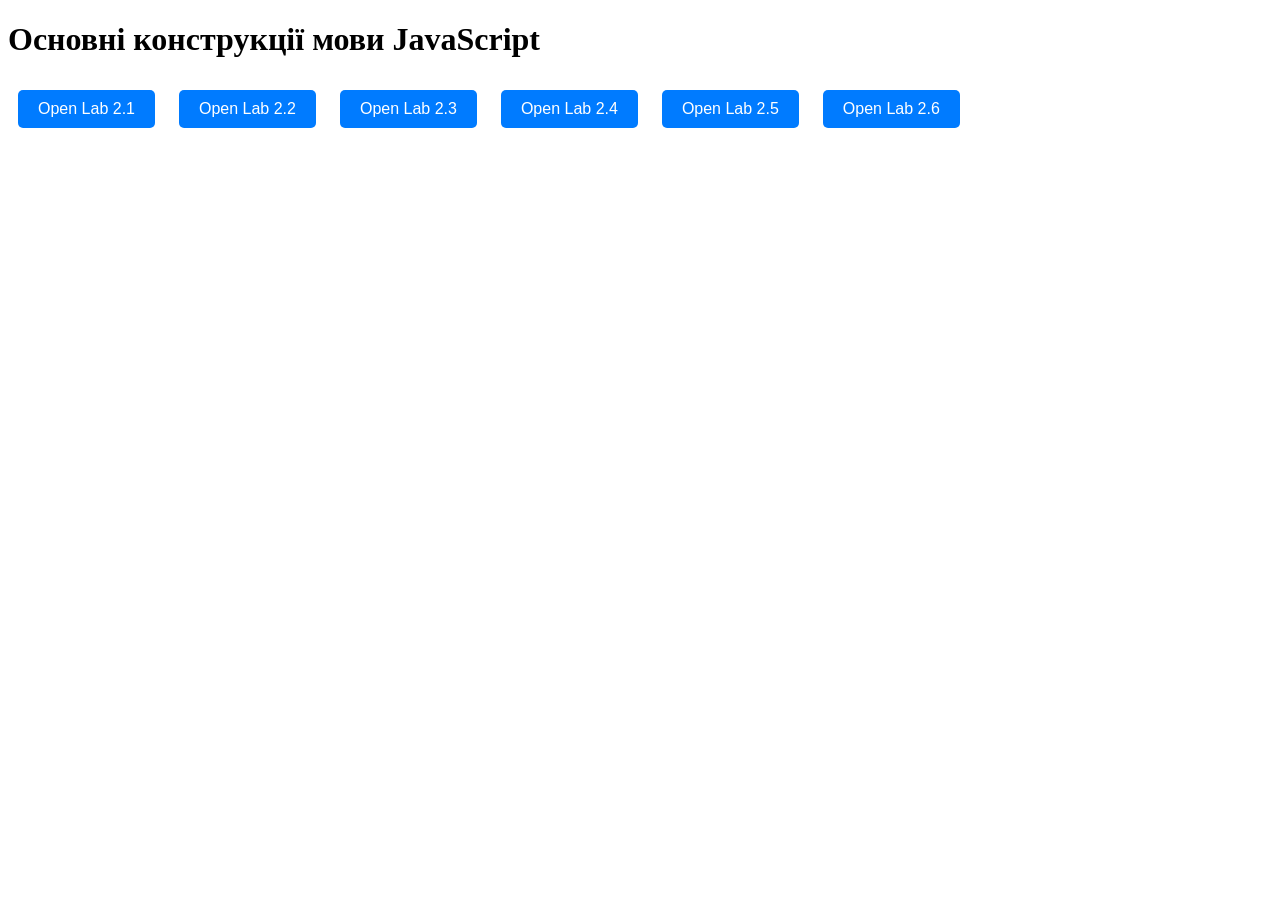
==== index.html @ b7a02a58 "Add files via upload" ====
<!DOCTYPE HTML>
<html lang="en">
<head>
    <meta charset="UTF-8">
    <meta name="viewport" content="width=device-width, initial-scale=1.0">
    <title>Lab 12</title>
    <link rel="stylesheet" href="css/style.css">
</head>
<body>

    <h1>Основні конструкції мови JavaScript</h1>
    
    <button onclick="window.location.href='js_script/lab2_1.html'">Open Lab 2.1</button>
    <button onclick="window.location.href='js_script/lab2_2.html'">Open Lab 2.2</button>
    <button onclick="window.location.href='js_script/lab2_3.html'">Open Lab 2.3</button>
    <button onclick="window.location.href='js_script/lab2_4.html'">Open Lab 2.4</button>
    <button onclick="window.location.href='js_script/lab2_5.html'">Open Lab 2.5</button>
    <button onclick="window.location.href='js_script/lab2_6.html'">Open Lab 2.6</button>

</body>
</html>
---- css/style.css ----
:q
/* styles.css */

/* Загальні стилі */
body {
    text-align: center;
    font-family: Arial, sans-serif;
    background-color: #f9f9f9; /* Світлий фон */
    margin: 0; /* Вимкнення стандартних відступів */
    padding: 20px; /* Внутрішні відступи */
}

/* Заголовки */
h2 {
    color: #333; /* Текст заголовка */
    margin-bottom: 20px; /* Відступи під заголовком */
}

/* Поля вводу */
input[type="number"],
input[type="text"] {
    padding: 10px; /* Внутрішні відступи */
    margin: 10px 0; /* Відступи зверху і знизу */
    border: 1px solid #ccc; /* Сіра рамка */
    border-radius: 5px; /* Краї рамки */
    width: 80%; /* Ширина поля */
    max-width: 300px; /* Максимальна ширина */
}

/* Кнопки */
button {
    padding: 10px 20px; /* Внутрішні відступи кнопки */
    margin: 10px; /* Відступи кнопки */
    font-size: 16px; /* Розмір шрифту кнопки */
    cursor: pointer; /* Курсор на кнопці */
    background-color: #007bff; /* Синій фон кнопки */
    color: white; /* Білий текст кнопки */
    border: none; /* Без рамки */
    border-radius: 5px; /* Краї кнопки */
    transition: background-color 0.3s; /* Плавний перехід кольору */
}

/* Гамма для кнопки при наведенні */
button:hover {
    background-color: #0056b3; /* Темніший синій при наведенні */
}

/* Результати */
#temperatureResult,
#moodResult {
    margin-top: 20px; /* Відступи над результатами */
    font-weight: bold; /* Жирний текст */
    color: #333; /* Колір тексту результату */
}

/* Кнопка повернення на головну */
.home {
    background-color: #28a745; /* Зелений фон для кнопки повернення */
    color: white; /* Білий текст кнопки */
    border-radius: 5px; /* Краї кнопки */
    border: none; /* Без рамки */
    padding: 10px 20px; /* Внутрішні відступи */
}

.home:hover {
    background-color: #218838; /* Темніший зелений при наведенні */
}


ul {
    list-style-type: none; /* Відключає маркери списку */}
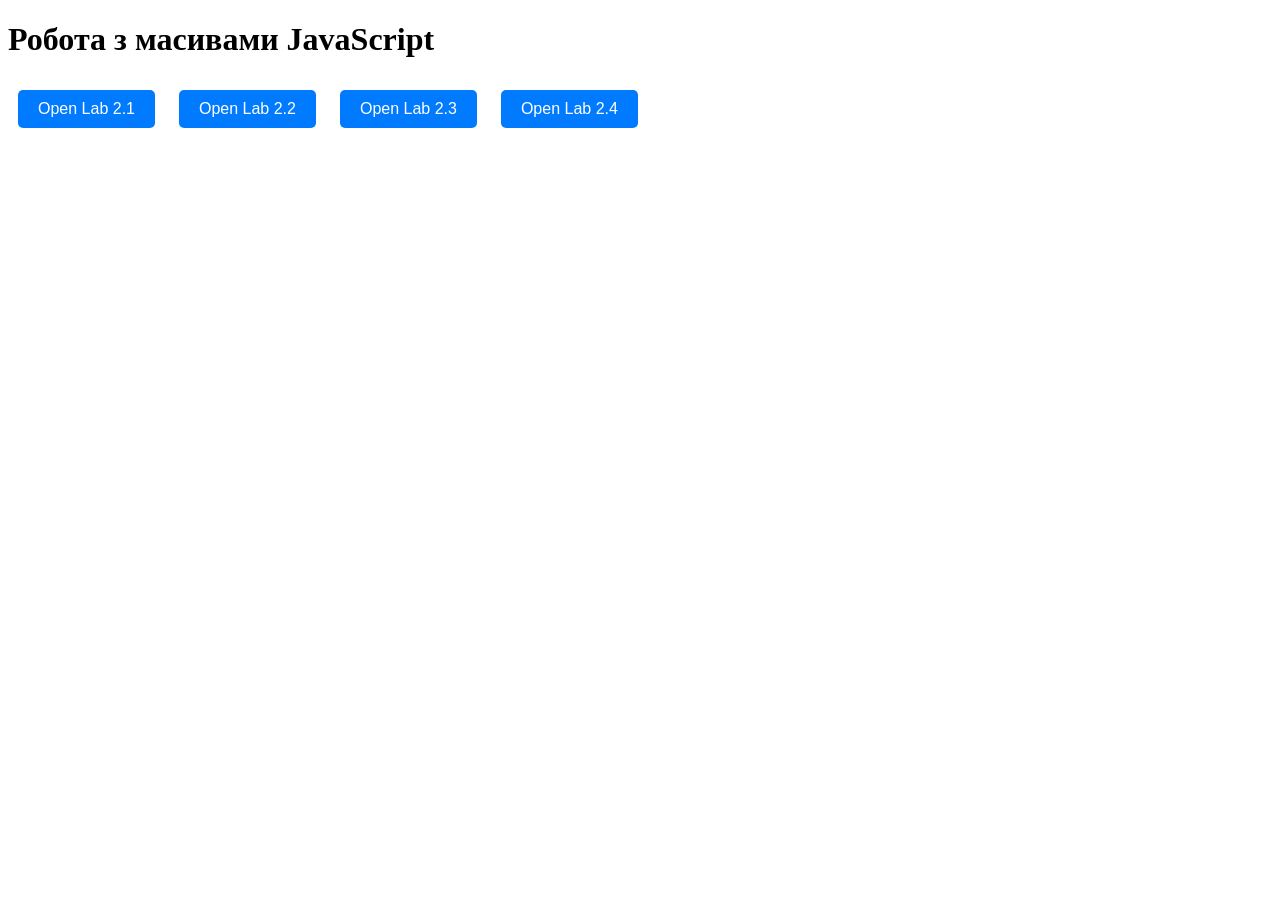
==== commit bca64b74: "Update index.html" ====
--- a/index.html
+++ b/index.html
@@ -3,19 +3,17 @@
 <head>
     <meta charset="UTF-8">
     <meta name="viewport" content="width=device-width, initial-scale=1.0">
-    <title>Lab 12</title>
+    <title>Lab 14</title>
     <link rel="stylesheet" href="css/style.css">
 </head>
 <body>
 
-    <h1>Основні конструкції мови JavaScript</h1>
+    <h1>Робота з масивами JavaScript</h1>
     
     <button onclick="window.location.href='js_script/lab2_1.html'">Open Lab 2.1</button>
     <button onclick="window.location.href='js_script/lab2_2.html'">Open Lab 2.2</button>
     <button onclick="window.location.href='js_script/lab2_3.html'">Open Lab 2.3</button>
     <button onclick="window.location.href='js_script/lab2_4.html'">Open Lab 2.4</button>
-    <button onclick="window.location.href='js_script/lab2_5.html'">Open Lab 2.5</button>
-    <button onclick="window.location.href='js_script/lab2_6.html'">Open Lab 2.6</button>
-
+    
 </body>
 </html>
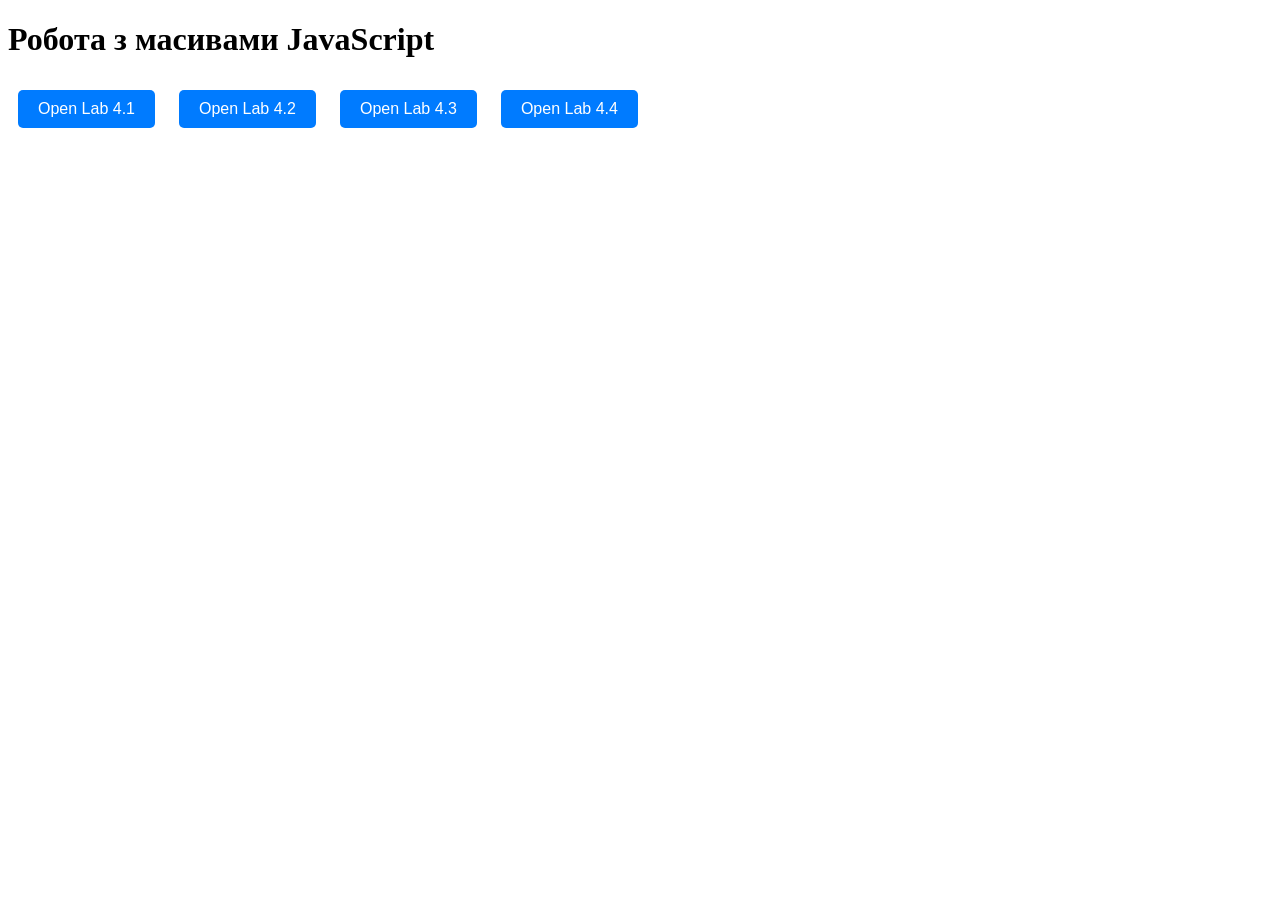
==== commit 462e4468: "Update index.html" ====
--- a/index.html
+++ b/index.html
@@ -10,10 +10,10 @@
 
     <h1>Робота з масивами JavaScript</h1>
     
-    <button onclick="window.location.href='js_script/lab2_1.html'">Open Lab 2.1</button>
-    <button onclick="window.location.href='js_script/lab2_2.html'">Open Lab 2.2</button>
-    <button onclick="window.location.href='js_script/lab2_3.html'">Open Lab 2.3</button>
-    <button onclick="window.location.href='js_script/lab2_4.html'">Open Lab 2.4</button>
+    <button onclick="window.location.href='js_script/lab4_1.html'">Open Lab 4.1</button>
+    <button onclick="window.location.href='js_script/lab4_2.html'">Open Lab 4.2</button>
+    <button onclick="window.location.href='js_script/lab4_3.html'">Open Lab 4.3</button>
+    <button onclick="window.location.href='js_script/lab4_4.html'">Open Lab 4.4</button>
     
 </body>
 </html>
